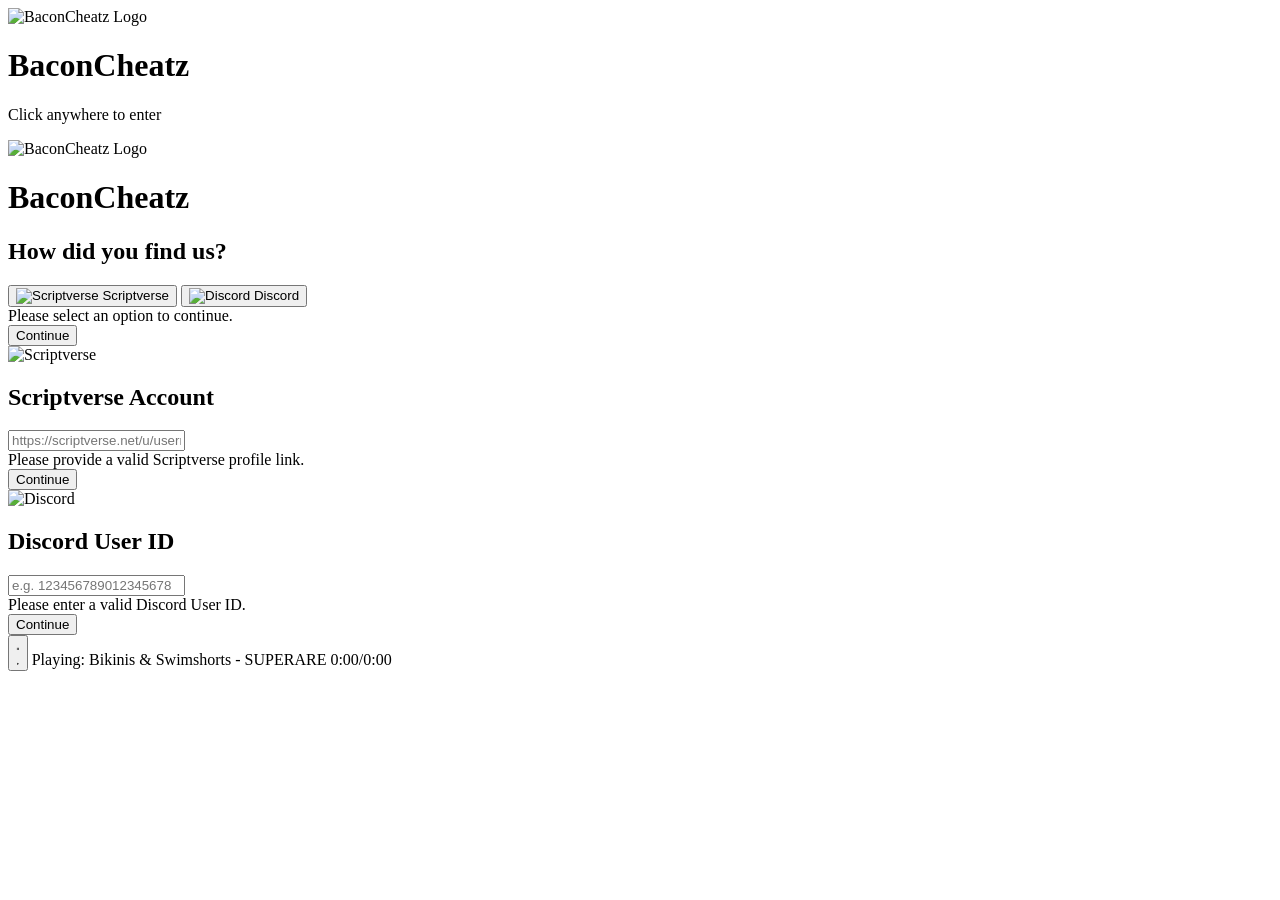
==== index.html @ f68d965d "Create index.html" ====
<!DOCTYPE html>
<html lang="en">
  <head>
    <meta charset="UTF-8" />
    <meta name="viewport" content="width=device-width, initial-scale=1.0" />
    <title>BaconCheatz</title>
    <link rel="stylesheet" href="style.css" />
    <link
      href="https://fonts.googleapis.com/css2?family=Inter:wght@400;500;600;700;800&display=swap"
      rel="stylesheet"
    />
  </head>
  <body>
    <!-- Fullscreen Initial Overlay -->
    <div id="overlay" class="overlay">
      <div class="overlay-content">
        <img
          src="https://i.ibb.co/1JqpXXW5/image.png"
          class="logo-startup"
          alt="BaconCheatz Logo"
        />
        <h1 class="glow-title">BaconCheatz</h1>
        <p class="sub-text">Click anywhere to enter</p>
      </div>
    </div>

    <!-- Main View Area -->
    <div id="main-ui" class="main-ui hidden">
      <!-- Header: Logo and Title -->
      <header class="main-header">
        <img
          src="https://i.ibb.co/1JqpXXW5/image.png"
          class="logo-header"
          alt="BaconCheatz Logo"
        />
        <h1 class="header-title">BaconCheatz</h1>
      </header>

      <!-- Center Container for Cards -->
      <div class="card-container">
        <!-- Step 1: Selection Card -->
        <main id="step1-card" class="card">
          <h2>How did you find us?</h2>
          <div class="button-stack">
            <button class="select-btn" data-value="scriptverse">
              <img
                src="https://scriptverse.net/favicon-32.png?v=afa0d48aea"
                class="btn-icon"
                alt="Scriptverse"
              />
              <span>Scriptverse</span>
            </button>
            <button class="select-btn" data-value="discord">
              <img
                src="https://cdn.prod.website-files.com/6257adef93867e50d84d30e2/636e0a6a49cf127bf92de1e2_icon_clyde_blurple_RGB.png"
                class="btn-icon"
                alt="Discord"
              />
              <span>Discord</span>
            </button>
          </div>
          <div id="step1-error" class="error-text hidden-error">
            Please select an option to continue.
          </div>
          <button id="continue-step1" class="continue-btn">
            <span class="btn-text">Continue</span>
            <span class="spinner hidden"></span>
          </button>
        </main>

        <!-- Step 2: Scriptverse Input Card -->
        <main id="scriptverse-card" class="card hidden-card">
          <div class="card-header-icon">
            <img
              src="https://scriptverse.net/favicon-32.png?v=afa0d48aea"
              alt="Scriptverse"
              class="form-logo"
            />
            <h2>Scriptverse Account</h2>
          </div>
          <div class="input-group">
            <input
              type="text"
              id="scriptverse-input"
              class="text-input"
              placeholder="https://scriptverse.net/u/username"
              autocomplete="off"
            />
            <div id="scriptverse-error" class="error-text hidden-error">
              Please provide a valid Scriptverse profile link.
            </div>
          </div>
          <button id="continue-scriptverse" class="continue-btn">
            <span class="btn-text">Continue</span>
            <span class="spinner hidden"></span>
          </button>
        </main>

        <!-- Step 2: Discord Input Card -->
        <main id="discord-card" class="card hidden-card">
          <div class="card-header-icon">
            <img
              src="https://cdn.prod.website-files.com/6257adef93867e50d84d30e2/636e0a6a49cf127bf92de1e2_icon_clyde_blurple_RGB.png"
              alt="Discord"
              class="form-logo"
            />
            <h2>Discord User ID</h2>
          </div>
          <div class="input-group">
            <input
              type="text"
              id="discord-input"
              class="text-input"
              placeholder="e.g. 123456789012345678"
              autocomplete="off"
            />
            <div id="discord-error" class="error-text hidden-error">
              Please enter a valid Discord User ID.
            </div>
          </div>
          <button id="continue-discord" class="continue-btn">
            <span class="btn-text">Continue</span>
            <span class="spinner hidden"></span>
          </button>
        </main>
      </div>
    </div>

    <!-- Music Player Ticker Card -->
    <div id="music-ticker" class="music-ticker">
      <button id="play-pause-btn" class="control-btn" aria-label="Play/Pause">
        <svg
          id="pause-icon"
          class="icon-svg"
          viewBox="0 0 24 24"
          fill="currentColor"
        >
          <path d="M6 5h4v14H6zm8 0h4v14h-4z" />
        </svg>
        <svg
          id="play-icon"
          class="icon-svg hidden"
          viewBox="0 0 24 24"
          fill="currentColor"
        >
          <path d="M8 5v14l11-7z" />
        </svg>
      </button>
      <span class="song-title">Playing: Bikinis & Swimshorts - SUPERARE</span>
      <span id="audio-time" class="time-display">0:00/0:00</span>
    </div>

    <!-- Background Audio -->
    <audio id="bg-music" src="song.mp3" loop></audio>

    <script src="script.js"></script>
  </body>
</html>
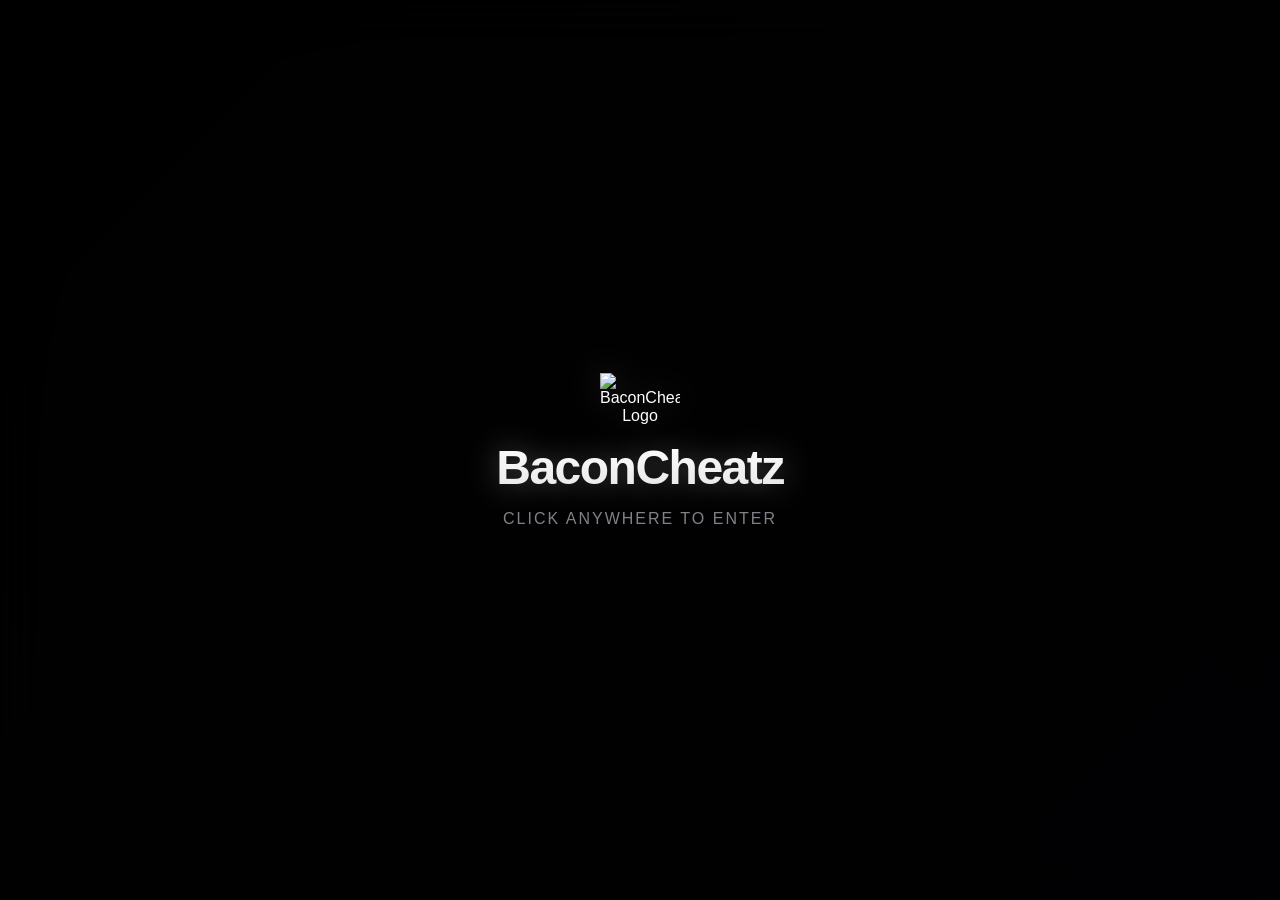
==== commit 905ca344: "Update index.html" ====
--- a/index.html
+++ b/index.html
@@ -4,6 +4,7 @@
     <meta charset="UTF-8" />
     <meta name="viewport" content="width=device-width, initial-scale=1.0" />
     <title>BaconCheatz</title>
+    <link rel="icon" type="image/x-icon" href="favicon.ico" />
     <link rel="stylesheet" href="style.css" />
     <link
       href="https://fonts.googleapis.com/css2?family=Inter:wght@400;500;600;700;800&display=swap"
--- a/style.css
+++ b/style.css
@@ -0,0 +1,453 @@
+* {
+  margin: 0;
+  padding: 0;
+  box-sizing: border-box;
+  font-family: "Inter", -apple-system, BlinkMacSystemFont, "Segoe UI", Roboto,
+    sans-serif;
+  -webkit-tap-highlight-color: transparent;
+}
+
+/* Allow Vertical Scroll on Small Heights */
+html,
+body {
+  width: 100%;
+  min-height: 100vh;
+  min-height: 100dvh;
+  overflow-x: hidden;
+  overflow-y: auto;
+  position: relative;
+}
+
+body {
+  background: linear-gradient(-45deg, #050508, #0a0814, #120c1f, #07070a);
+  background-size: 400% 400%;
+  animation: gradientShift 15s ease infinite;
+  color: #ffffff;
+}
+
+@keyframes gradientShift {
+  0% {
+    background-position: 0% 50%;
+  }
+  50% {
+    background-position: 100% 50%;
+  }
+  100% {
+    background-position: 0% 50%;
+  }
+}
+
+/* Utilities */
+.hidden {
+  display: none !important;
+}
+
+.hidden-card {
+  display: none !important;
+  opacity: 0;
+}
+
+/* Overlay */
+.overlay {
+  position: fixed;
+  inset: 0;
+  background: rgba(0, 0, 0, 0.88);
+  backdrop-filter: blur(25px);
+  -webkit-backdrop-filter: blur(25px);
+  display: flex;
+  justify-content: center;
+  align-items: center;
+  z-index: 9999;
+  cursor: pointer;
+  padding: 20px;
+  transition: opacity 0.8s cubic-bezier(0.4, 0, 0.2, 1), visibility 0.8s;
+}
+
+.overlay-content {
+  text-align: center;
+  display: flex;
+  flex-direction: column;
+  align-items: center;
+  gap: 15px;
+}
+
+.logo-startup {
+  width: 80px;
+  height: auto;
+  filter: drop-shadow(0 0 15px rgba(255, 255, 255, 0.15));
+}
+
+.glow-title {
+  font-size: 3rem;
+  font-weight: 800;
+  letter-spacing: -1.5px;
+  background: linear-gradient(180deg, #ffffff 0%, #e4e4e7 100%);
+  -webkit-background-clip: text;
+  background-clip: text;
+  -webkit-text-fill-color: transparent;
+  text-shadow: 0 0 30px rgba(255, 255, 255, 0.3);
+}
+
+.sub-text {
+  font-size: 1rem;
+  color: #a1a1aa;
+  font-weight: 400;
+  text-transform: uppercase;
+  letter-spacing: 2px;
+  opacity: 0.8;
+}
+
+/* Main UI Layout */
+.main-ui {
+  width: 100%;
+  min-height: 100vh;
+  min-height: 100dvh;
+  display: flex;
+  flex-direction: column;
+  align-items: center;
+  justify-content: flex-start;
+  padding: 40px 20px 100px 20px; /* Bottom padding so ticker doesn't overlap on scroll */
+  position: relative;
+  transition: opacity 0.8s ease;
+}
+
+/* Header */
+.main-header {
+  display: flex;
+  align-items: center;
+  justify-content: center;
+  gap: 12px;
+  z-index: 5;
+  animation: fadeInDown 0.8s ease backwards 0.3s;
+  margin-bottom: 30px;
+}
+
+.logo-header {
+  width: 36px;
+  height: auto;
+}
+
+.header-title {
+  font-size: 1.6rem;
+  font-weight: 800;
+  letter-spacing: -1px;
+  color: #ffffff;
+  text-shadow: 0 0 20px rgba(255, 255, 255, 0.2);
+}
+
+/* Card Container */
+.card-container {
+  flex: 1;
+  display: flex;
+  justify-content: center;
+  align-items: center;
+  width: 100%;
+}
+
+/* Solid Non-Shrinking Card */
+.card {
+  background: rgba(18, 18, 24, 0.7);
+  border: 1px solid rgba(255, 255, 255, 0.08);
+  backdrop-filter: blur(20px);
+  -webkit-backdrop-filter: blur(20px);
+  padding: 2.5rem 2rem;
+  border-radius: 24px;
+  box-shadow: 0 20px 50px rgba(0, 0, 0, 0.7);
+  text-align: center;
+  width: 100%;
+  max-width: 420px;
+  display: flex;
+  flex-direction: column;
+  align-items: center;
+  gap: 20px;
+  transition: transform 0.3s ease, border-color 0.3s ease;
+}
+
+.card.invalid-shake {
+  animation: shake 0.4s cubic-bezier(0.36, 0.07, 0.19, 0.97) both;
+}
+
+.card h2 {
+  font-size: 1.35rem;
+  font-weight: 600;
+  color: #f4f4f5;
+}
+
+.card-header-icon {
+  display: flex;
+  align-items: center;
+  gap: 10px;
+}
+
+.form-logo {
+  width: 24px;
+  height: 24px;
+  object-fit: contain;
+}
+
+/* Buttons & Inputs */
+.button-stack,
+.input-group {
+  display: flex;
+  flex-direction: column;
+  gap: 12px;
+  width: 100%;
+}
+
+.select-btn {
+  display: flex;
+  align-items: center;
+  gap: 14px;
+  width: 100%;
+  padding: 16px 20px;
+  background: rgba(255, 255, 255, 0.02);
+  border: 1px solid rgba(255, 255, 255, 0.06);
+  border-radius: 14px;
+  color: #e4e4e7;
+  font-size: 1.05rem;
+  font-weight: 500;
+  cursor: pointer;
+  transition: all 0.25s ease;
+}
+
+.btn-icon {
+  width: 24px;
+  height: 24px;
+  object-fit: contain;
+}
+
+.select-btn:hover {
+  background: rgba(255, 255, 255, 0.06);
+  border-color: rgba(255, 255, 255, 0.15);
+}
+
+.select-btn.active {
+  background: rgba(99, 102, 241, 0.12);
+  border-color: #6366f1;
+  color: #ffffff;
+  box-shadow: 0 0 20px rgba(99, 102, 241, 0.25);
+}
+
+.text-input {
+  width: 100%;
+  padding: 14px 16px;
+  background: rgba(0, 0, 0, 0.3);
+  border: 1px solid rgba(255, 255, 255, 0.1);
+  border-radius: 12px;
+  color: #ffffff;
+  font-size: 0.95rem;
+  outline: none;
+  transition: all 0.25s ease;
+}
+
+.text-input:focus {
+  border-color: #6366f1;
+  box-shadow: 0 0 12px rgba(99, 102, 241, 0.2);
+}
+
+.text-input.input-error {
+  border-color: #ef4444 !important;
+  box-shadow: 0 0 12px rgba(239, 68, 68, 0.25) !important;
+}
+
+.text-input::placeholder {
+  color: #71717a;
+}
+
+.error-text {
+  color: #ef4444;
+  font-size: 0.82rem;
+  font-weight: 500;
+  text-align: left;
+  margin-top: 2px;
+  padding-left: 4px;
+}
+
+.hidden-error {
+  display: none;
+}
+
+.continue-btn {
+  width: 100%;
+  height: 48px;
+  padding: 12px;
+  background: #6366f1;
+  border: none;
+  border-radius: 12px;
+  color: #ffffff;
+  font-size: 1rem;
+  font-weight: 600;
+  cursor: pointer;
+  display: flex;
+  align-items: center;
+  justify-content: center;
+  transition: all 0.25s ease;
+}
+
+.continue-btn:hover:not(:disabled) {
+  background: #4f46e5;
+  box-shadow: 0 4px 15px rgba(99, 102, 241, 0.35);
+}
+
+.continue-btn:disabled {
+  opacity: 0.8;
+  cursor: not-allowed;
+}
+
+.spinner {
+  width: 18px;
+  height: 18px;
+  border: 2px solid rgba(255, 255, 255, 0.3);
+  border-top-color: #ffffff;
+  border-radius: 50%;
+  animation: spin 0.6s linear infinite;
+}
+
+@keyframes spin {
+  to {
+    transform: rotate(360deg);
+  }
+}
+
+/* Fixed Bottom Music Ticker */
+.music-ticker {
+  position: fixed;
+  bottom: 20px;
+  left: 20px;
+  display: flex;
+  align-items: center;
+  gap: 12px;
+  padding: 10px 16px;
+  background: rgba(18, 18, 24, 0.85);
+  border: 1px solid rgba(255, 255, 255, 0.08);
+  border-radius: 14px;
+  font-size: 0.85rem;
+  color: #a1a1aa;
+  backdrop-filter: blur(12px);
+  -webkit-backdrop-filter: blur(12px);
+  z-index: 999;
+  max-width: calc(100vw - 40px);
+  transform: translateY(100px);
+  opacity: 0;
+  transition: transform 0.8s cubic-bezier(0.16, 1, 0.3, 1), opacity 0.8s ease;
+}
+
+.music-ticker.visible {
+  transform: translateY(0);
+  opacity: 1;
+}
+
+/* Centered Button with Grid */
+.control-btn {
+  background: rgba(255, 255, 255, 0.08);
+  border: none;
+  outline: none;
+  border-radius: 50%;
+  width: 32px;
+  height: 32px;
+  min-width: 32px;
+  min-height: 32px;
+  display: grid;
+  place-items: center;
+  padding: 0;
+  margin: 0;
+  color: #ffffff;
+  cursor: pointer;
+  transition: background 0.2s;
+  flex-shrink: 0;
+}
+
+.control-btn:hover {
+  background: rgba(255, 255, 255, 0.2);
+}
+
+.icon-svg {
+  width: 14px;
+  height: 14px;
+  display: block;
+  fill: currentColor;
+}
+
+#play-icon {
+  transform: translateX(1px);
+}
+
+.song-title {
+  white-space: nowrap;
+  overflow: hidden;
+  text-overflow: ellipsis;
+}
+
+.time-display {
+  font-variant-numeric: tabular-nums;
+  color: #71717a;
+  font-weight: 500;
+  flex-shrink: 0;
+}
+
+/* Animations */
+.card-animate-out {
+  animation: cardOut 0.3s cubic-bezier(0.4, 0, 1, 1) forwards;
+}
+
+.card-animate-in {
+  animation: cardIn 0.4s cubic-bezier(0.16, 1, 0.3, 1) forwards;
+}
+
+@keyframes cardIn {
+  from {
+    opacity: 0;
+    transform: translateY(20px);
+  }
+  to {
+    opacity: 1;
+    transform: translateY(0);
+  }
+}
+
+@keyframes cardOut {
+  from {
+    opacity: 1;
+    transform: translateY(0);
+  }
+  to {
+    opacity: 0;
+    transform: translateY(-20px);
+  }
+}
+
+@keyframes fadeInDown {
+  from {
+    opacity: 0;
+    transform: translateY(-20px);
+  }
+  to {
+    opacity: 1;
+    transform: translateY(0);
+  }
+}
+
+@keyframes shake {
+  0%,
+  100% {
+    transform: translateX(0);
+  }
+  20%,
+  60% {
+    transform: translateX(-6px);
+  }
+  40%,
+  80% {
+    transform: translateX(6px);
+  }
+}
+
+/* Mobile Ticker Adjustments */
+@media (max-width: 480px) {
+  .music-ticker {
+    bottom: 12px;
+    left: 12px;
+    right: 12px;
+    max-width: none;
+  }
+}
